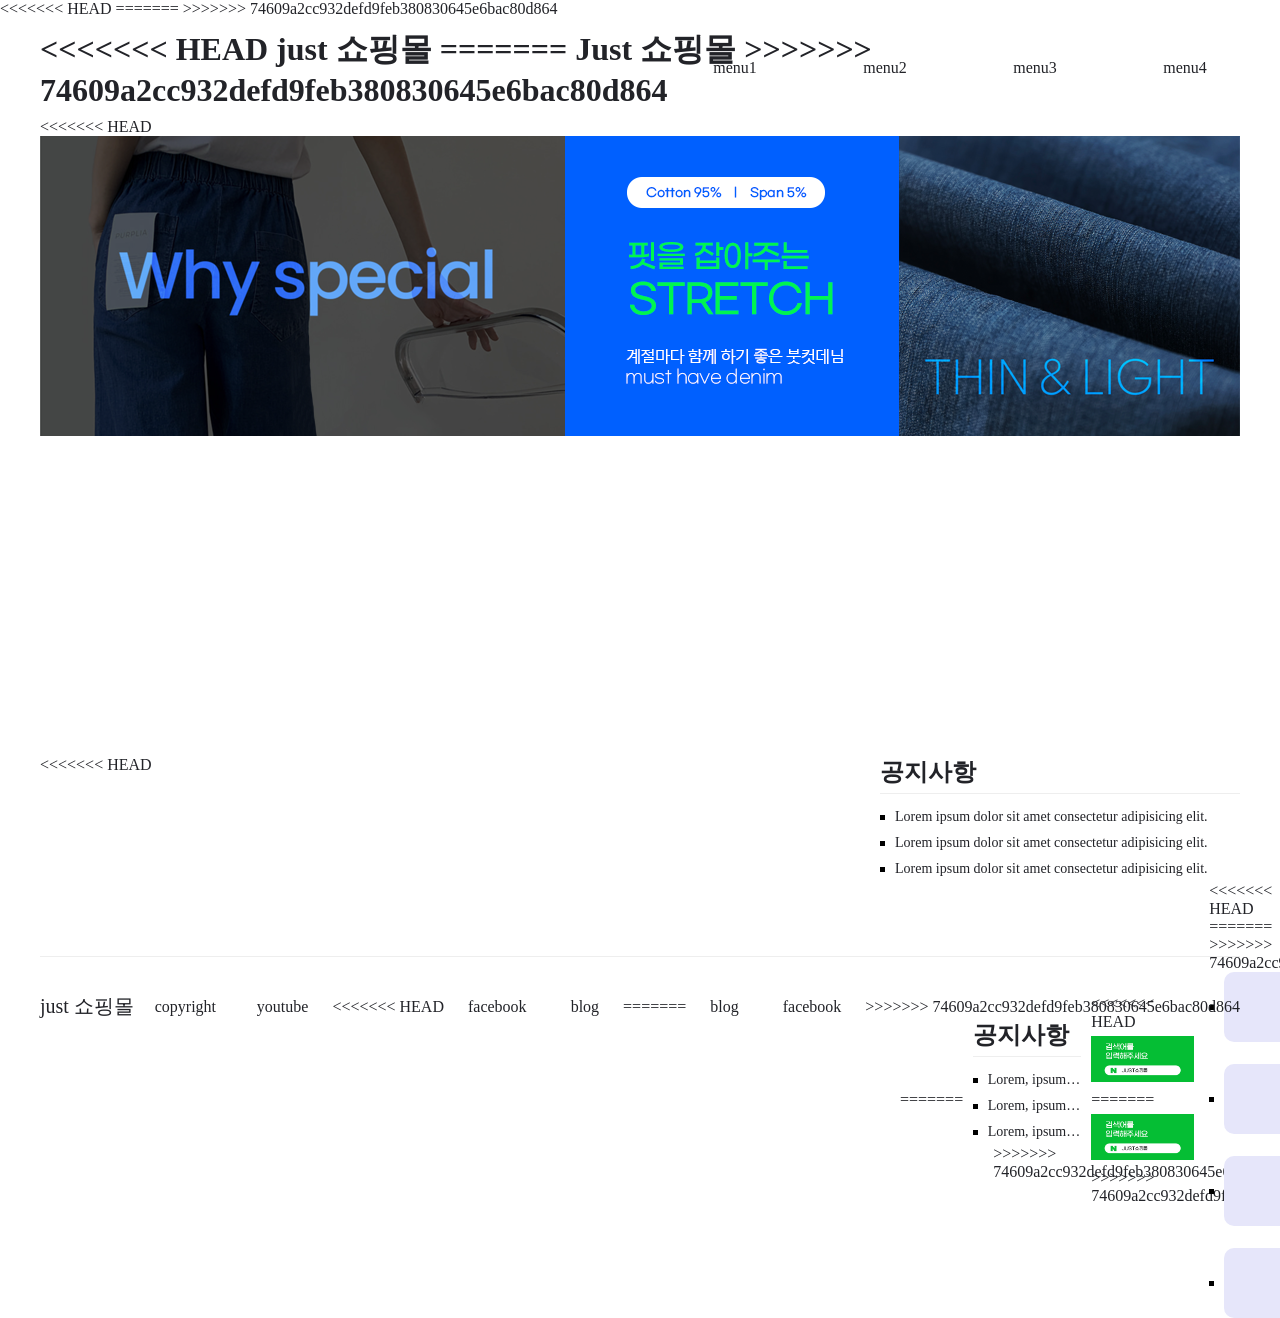
==== 09-exam/01-just쇼핑몰-시험용/html-just2/index.html @ 814e11ef "first commit" ====
<!DOCTYPE html>
<html lang="ko">
  <head>
    <meta charset="UTF-8" />
    <meta name="viewport" content="width=device-width, initial-scale=1.0" />
<<<<<<< HEAD
    <title>just 쇼핑몰</title>
=======
    <title>Just 쇼핑몰</title>
>>>>>>> 74609a2cc932defd9feb380830645e6bac80d864
    <link rel="stylesheet" href="./css/styles.css" />
  </head>
  <body>
    <div id="wrap">
      <header>
        <h1>
<<<<<<< HEAD
          <a href="#">just 쇼핑몰</a>
=======
          <a href="#">Just 쇼핑몰</a>
>>>>>>> 74609a2cc932defd9feb380830645e6bac80d864
        </h1>
        <nav id="gnb">
          <dl>
            <dt><a href="#">menu1</a></dt>
            <dd><a href="#">menu1-1</a></dd>
            <dd><a href="#">menu1-2</a></dd>
            <dd><a href="#">menu1-3</a></dd>
            <dd><a href="#">menu1-4</a></dd>
          </dl>
          <dl>
            <dt><a href="#">menu2</a></dt>
            <dd><a href="#">menu2-1</a></dd>
            <dd><a href="#">menu2-2</a></dd>
            <dd><a href="#">menu2-3</a></dd>
            <dd><a href="#">menu2-4</a></dd>
          </dl>
          <dl>
            <dt><a href="#">menu3</a></dt>
            <dd><a href="#">menu3-1</a></dd>
            <dd><a href="#">menu3-2</a></dd>
            <dd><a href="#">menu3-3</a></dd>
            <dd><a href="#">menu3-4</a></dd>
          </dl>
          <dl>
            <dt><a href="#">menu4</a></dt>
            <dd><a href="#">menu4-1</a></dd>
            <dd><a href="#">menu4-2</a></dd>
            <dd><a href="#">menu4-3</a></dd>
            <dd><a href="#">menu4-4</a></dd>
          </dl>
        </nav>
      </header>
      <div class="slide">
        <ul>
          <li>
<<<<<<< HEAD
            <a href="#"><img src="./images/slide1.png" alt="핏을 잡아주는 STRETCH 계절마다 함께 하기 좋은 붓컷데님 must have denim" /></a>
          </li>
          <li>
            <a href="#"><img src="./images/slide2.png" alt="Fashion Week buy 3ger 15% off" /></a>
          </li>
          <li>
            <a href="#"><img src="./images/slide3.jpg" alt="더할수록 커지는 MADE 혜택 1+1 두 장 구매시 15% 할인!" /></a>
=======
            <a href="#">
              <img src="./images/slide1.png" alt="핏을 잡아주는... 다 써주삼" />
            </a>
          </li>
          <li>
            <a href="#">
              <img src="./images/slide2.png" alt="핏을 잡아주는... 다 써주삼" />
            </a>
          </li>
          <li>
            <a href="#">
              <img src="./images/slide3.jpg" alt="핏을 잡아주는... 다 써주삼" />
            </a>
>>>>>>> 74609a2cc932defd9feb380830645e6bac80d864
          </li>
        </ul>
      </div>
      <main>
<<<<<<< HEAD
        <!-- section 에는 주제가 꼭 있어야함 -->
        <section>
          <h2 class="tit">공지사항</h2>
          <div clsas="cont">
            <ul class="list-bbs">
              <li>
                <a href="#">Lorem ipsum dolor sit amet consectetur adipisicing elit.</a>
              </li>
              <li>
                <a href="#">Lorem ipsum dolor sit amet consectetur adipisicing elit.</a>
              </li>
              <li>
                <a href="#">Lorem ipsum dolor sit amet consectetur adipisicing elit.</a>
              </li>
              <li>
                <a href="#">Lorem ipsum dolor sit amet consectetur adipisicing elit.</a>
=======
        <section>
          <h2 class="tit">공지사항</h2>
          <div class="cont">
            <ul class="list-bbs">
              <li>
                <a href="#">Lorem, ipsum dolor sit amet consectetur adipisicing elit.</a>
              </li>
              <li>
                <a href="#">Lorem, ipsum dolor sit amet consectetur adipisicing elit.</a>
              </li>
              <li>
                <a href="#">Lorem, ipsum dolor sit amet consectetur adipisicing elit.</a>
              </li>
              <li>
                <a href="#">Lorem, ipsum dolor sit amet consectetur adipisicing elit.</a>
>>>>>>> 74609a2cc932defd9feb380830645e6bac80d864
              </li>
            </ul>
          </div>
        </section>
        <section>
          <h2 class="blind">홍보 배너</h2>
<<<<<<< HEAD
          <div clsas="cont">
            <a href="#"><img class="bnr" src="./images/bnr.jpg" alt="검색어를 입력해주세요" /></a>
=======
          <div class="cont">
            <a href="#">
              <img src="./images/bnr.jpg" alt="검색어를 입력해주세요." class="bnr" />
            </a>
>>>>>>> 74609a2cc932defd9feb380830645e6bac80d864
          </div>
        </section>
        <section>
          <h2 class="blind">바로가기</h2>
<<<<<<< HEAD
          <div clsas="cont">
=======
          <div class="cont">
>>>>>>> 74609a2cc932defd9feb380830645e6bac80d864
            <ul class="list-goto">
              <li><a href="#">goto1</a></li>
              <li><a href="#">goto2</a></li>
              <li><a href="#">goto3</a></li>
              <li><a href="#">goto4</a></li>
            </ul>
          </div>
        </section>
      </main>
      <footer>
        <div class="logo">just 쇼핑몰</div>
        <address>copyright</address>
        <div class="sns">
          <a href="#">youtube</a>
<<<<<<< HEAD
          <a href="#">facebook</a>
          <a href="#">blog</a>
=======
          <a href="#">blog</a>
          <a href="#">facebook</a>
>>>>>>> 74609a2cc932defd9feb380830645e6bac80d864
        </div>
      </footer>
    </div>

    <div id="modal" class="dimmed">
      <div class="modal-container">
        <h2 class="tit">모달 제목</h2>
<<<<<<< HEAD
        <div class="cont">Lorem ipsum dolor sit amet consectetur adipisicing elit. Velit, reprehenderit.</div>
=======
        <div class="cont">Lorem ipsum dolor sit amet consectetur adipisicing elit. Eius fugiat rem vitae reprehenderit quo error reiciendis, neque illum libero quod delectus tempora quis repellat quasi natus vero inventore aperiam iusto?</div>
>>>>>>> 74609a2cc932defd9feb380830645e6bac80d864
        <button class="btn-close">모달창 닫기</button>
      </div>
    </div>
  </body>
</html>
---- 09-exam/01-just쇼핑몰-시험용/html-just2/css/styles.css ----
/* 스타일 */

/* reset */
* {
  margin: 0;
  padding: 0;
  box-sizing: border-box;
  color: #222328;
  list-style: none;
  text-decoration: none;
}

/* 공통 스타일 */
.blind {
  font-size: 0;
  line-height: 0;
}

#wrap {
  width: 1200px;
  /* background: seashell; */
  margin: auto;
}

header {
  position: relative;
  display: flex;
  justify-content: space-between;
  /* margin-left: auto; 로 써도 됨 */
  align-items: center;
  height: 100px;
}

#gnb::before {
  content: "";
  position: absolute;
  display: none;
  top: 100px;
  right: 0;
  width: 1200px;
  height: 150px;
  background: rgb(255, 255, 255);
}

#gnb:hover::before {
  display: block;
}

#gnb {
  display: flex;
  gap: 40px;
  position: absolute;
  top: 0;
  right: 0;
}

#gnb dd {
  display: none;
  padding: 5px 20px;
  background: #fff;
}

#gnb dl {
  position: relative;
  z-index: 10;
  min-width: 110px;
}

#gnb dl a:hover {
  color: red;
}

#gnb dl:hover dd {
  display: block;
}

/* #gnb dl:hover dd {
  display: block;
} gnb의 dl 에 마우스를 댔을때 그 아래의 dd를 보여줘*/

/* #gnb:hover dl dd {
  display: block;
} gnb에 마우스를 댔을때 그 아래의 모든 dl과 dd를 보여줘*/

#gnb dt {
  padding: 0 20px;
}

#gnb dl:hover dt a {
  color: red;
}

#gnb dl:hover dt a::after {
  display: block;
}

#gnb dt a::after {
  content: "";
  display: none;
  position: absolute;
  bottom: 0;
  left: 0;
  width: 100%;
  height: 2px;
  background: red;
}

#gnb dt a {
  position: relative;
  display: flex;
  height: 100px;
  /* background: lightblue; */
  align-items: center;
  justify-content: center;
}

.slide {
  overflow: hidden;
  margin-bottom: 20px;
}

.slide ul {
  display: flex;
}

.slide ul img {
  display: block;
}

main {
  display: flex;
  justify-content: space-between;
  height: 200px;
  /* background: papayawhip; */
}

main section {
  width: 30%;
}

section .tit {
  margin-bottom: 10px;
  padding-bottom: 5px;
  border-bottom: 1px solid #eee;
}

section .tit ul li a {
  font-size: 14px;
}

/* 공지사항 */
.list-bbs li {
  display: flex;
  gap: 10px;
  align-items: center;
}

.list-bbs li::before {
  display: block;
  content: "";
  width: 5px;
  height: 5px;
  background: #000;
}

.list-bbs a {
  display: block;
  overflow: hidden;
  /* background: blue; */
  width: 95%;
  padding: 5px 0;
  white-space: nowrap;
  text-overflow: ellipsis;
  font-size: 14px;
  /* color: red; */
}

.bnr {
  width: 100%;
}

.list-goto {
  display: flex;
  flex-wrap: wrap;
  justify-content: space-between;
  align-content: space-between;
  row-gap: 22px;
}

.list-goto a {
  display: flex;
  height: 300px;
  justify-content: center;
  align-items: center;
  /* width: calc(100% / 2 - 22px); */
  width: 170px;
  height: 70px;
  background: lavender;
  border-radius: 10px;
}

footer {
  border-top: 1px solid #eee;
  display: flex;
  justify-content: space-between;
  align-items: center;
  height: 100px;
}

footer .logo {
  font-size: 20px;
}

footer address {
  font-style: normal;
}

.sns a {
  display: inline-block;
  padding: 20px;
}

#modal {
  display: none;
  /* display: flex; */
  justify-content: center;
  align-items: center;
  position: fixed;
  width: 100%;
  height: 100%;
  background-color: rgba(0, 0, 0, 0.5);
  top: 0;
  left: 0;
}

#modal .modal-container {
  display: flex;
  flex-direction: column;
  background: #fff;
  gap: 20px;
  width: 500px;
  height: 500px;
  padding: 50px;
  box-shadow: 0 4px 8px 0 rgba(0, 0, 0, 0.5);
  border-radius: 10px;
}

#modal .tit {
  text-align: center;
}

#modal .btn-close {
  display: block;
  margin: auto auto 0 auto;
  padding: 5px 10px 5px 10px;
  background: #000000;
  border: 1px solid #999999;
  border-radius: 5px;
  color: #fff;
}

#modal .btn-close:hover {
  background: #4b4b4b;
  border: 1px solid #474747;
  cursor: pointer;
}
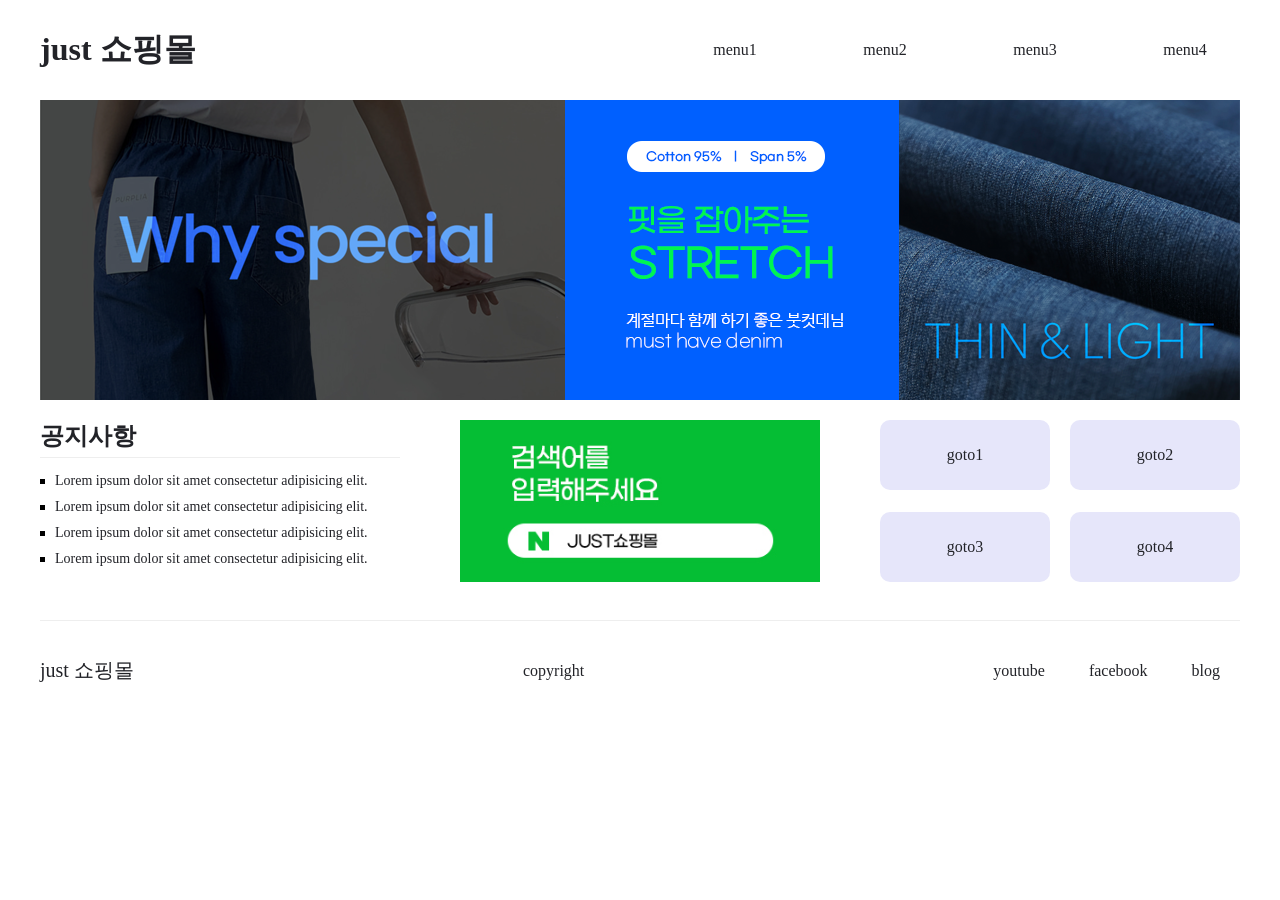
==== commit 1de8ebe8: "학원 작업" ====
--- a/09-exam/01-just쇼핑몰-시험용/html-just2/index.html
+++ b/09-exam/01-just쇼핑몰-시험용/html-just2/index.html
@@ -3,22 +3,14 @@
   <head>
     <meta charset="UTF-8" />
     <meta name="viewport" content="width=device-width, initial-scale=1.0" />
-<<<<<<< HEAD
     <title>just 쇼핑몰</title>
-=======
-    <title>Just 쇼핑몰</title>
->>>>>>> 74609a2cc932defd9feb380830645e6bac80d864
     <link rel="stylesheet" href="./css/styles.css" />
   </head>
   <body>
     <div id="wrap">
       <header>
         <h1>
-<<<<<<< HEAD
           <a href="#">just 쇼핑몰</a>
-=======
-          <a href="#">Just 쇼핑몰</a>
->>>>>>> 74609a2cc932defd9feb380830645e6bac80d864
         </h1>
         <nav id="gnb">
           <dl>
@@ -54,7 +46,6 @@
       <div class="slide">
         <ul>
           <li>
-<<<<<<< HEAD
             <a href="#"><img src="./images/slide1.png" alt="핏을 잡아주는 STRETCH 계절마다 함께 하기 좋은 붓컷데님 must have denim" /></a>
           </li>
           <li>
@@ -62,26 +53,10 @@
           </li>
           <li>
             <a href="#"><img src="./images/slide3.jpg" alt="더할수록 커지는 MADE 혜택 1+1 두 장 구매시 15% 할인!" /></a>
-=======
-            <a href="#">
-              <img src="./images/slide1.png" alt="핏을 잡아주는... 다 써주삼" />
-            </a>
-          </li>
-          <li>
-            <a href="#">
-              <img src="./images/slide2.png" alt="핏을 잡아주는... 다 써주삼" />
-            </a>
-          </li>
-          <li>
-            <a href="#">
-              <img src="./images/slide3.jpg" alt="핏을 잡아주는... 다 써주삼" />
-            </a>
->>>>>>> 74609a2cc932defd9feb380830645e6bac80d864
           </li>
         </ul>
       </div>
       <main>
-<<<<<<< HEAD
         <!-- section 에는 주제가 꼭 있어야함 -->
         <section>
           <h2 class="tit">공지사항</h2>
@@ -98,47 +73,19 @@
               </li>
               <li>
                 <a href="#">Lorem ipsum dolor sit amet consectetur adipisicing elit.</a>
-=======
-        <section>
-          <h2 class="tit">공지사항</h2>
-          <div class="cont">
-            <ul class="list-bbs">
-              <li>
-                <a href="#">Lorem, ipsum dolor sit amet consectetur adipisicing elit.</a>
-              </li>
-              <li>
-                <a href="#">Lorem, ipsum dolor sit amet consectetur adipisicing elit.</a>
-              </li>
-              <li>
-                <a href="#">Lorem, ipsum dolor sit amet consectetur adipisicing elit.</a>
-              </li>
-              <li>
-                <a href="#">Lorem, ipsum dolor sit amet consectetur adipisicing elit.</a>
->>>>>>> 74609a2cc932defd9feb380830645e6bac80d864
               </li>
             </ul>
           </div>
         </section>
         <section>
           <h2 class="blind">홍보 배너</h2>
-<<<<<<< HEAD
           <div clsas="cont">
             <a href="#"><img class="bnr" src="./images/bnr.jpg" alt="검색어를 입력해주세요" /></a>
-=======
-          <div class="cont">
-            <a href="#">
-              <img src="./images/bnr.jpg" alt="검색어를 입력해주세요." class="bnr" />
-            </a>
->>>>>>> 74609a2cc932defd9feb380830645e6bac80d864
           </div>
         </section>
         <section>
           <h2 class="blind">바로가기</h2>
-<<<<<<< HEAD
           <div clsas="cont">
-=======
-          <div class="cont">
->>>>>>> 74609a2cc932defd9feb380830645e6bac80d864
             <ul class="list-goto">
               <li><a href="#">goto1</a></li>
               <li><a href="#">goto2</a></li>
@@ -153,13 +100,8 @@
         <address>copyright</address>
         <div class="sns">
           <a href="#">youtube</a>
-<<<<<<< HEAD
           <a href="#">facebook</a>
           <a href="#">blog</a>
-=======
-          <a href="#">blog</a>
-          <a href="#">facebook</a>
->>>>>>> 74609a2cc932defd9feb380830645e6bac80d864
         </div>
       </footer>
     </div>
@@ -167,11 +109,7 @@
     <div id="modal" class="dimmed">
       <div class="modal-container">
         <h2 class="tit">모달 제목</h2>
-<<<<<<< HEAD
         <div class="cont">Lorem ipsum dolor sit amet consectetur adipisicing elit. Velit, reprehenderit.</div>
-=======
-        <div class="cont">Lorem ipsum dolor sit amet consectetur adipisicing elit. Eius fugiat rem vitae reprehenderit quo error reiciendis, neque illum libero quod delectus tempora quis repellat quasi natus vero inventore aperiam iusto?</div>
->>>>>>> 74609a2cc932defd9feb380830645e6bac80d864
         <button class="btn-close">모달창 닫기</button>
       </div>
     </div>
